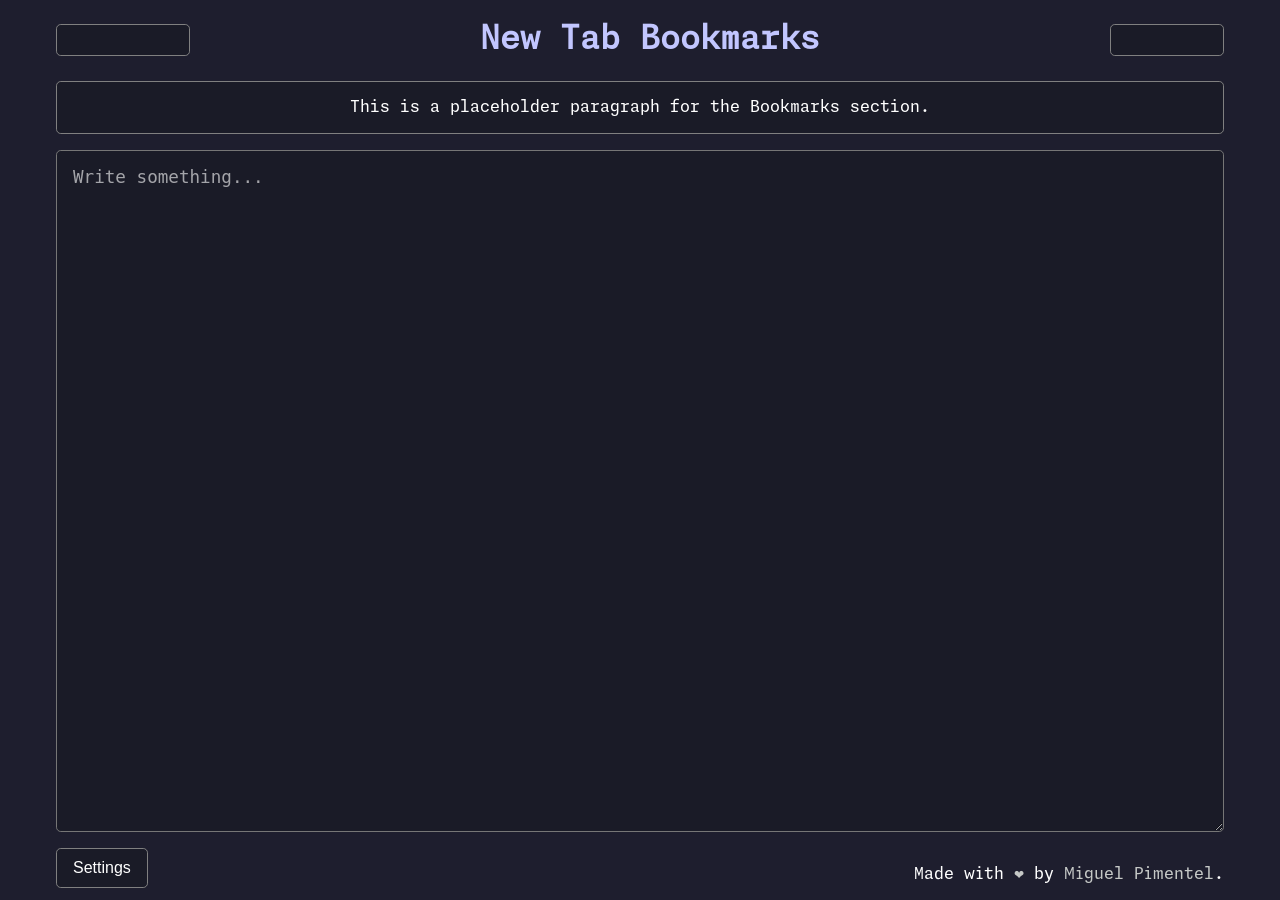
==== src/index.html @ 56133c96 "consolidation" ====
<!DOCTYPE html>
<html lang="en">
  <head>
    <meta charset="utf-8" />
    <meta name="viewport" content="width=device-width, initial-scale=1" />

    <title>New Tab Bookmarks</title>
    <link rel="icon" type="image/svg" href="./icon.svg" />
    <link rel="stylesheet" href="./styles.css" />

    <script type="text/javascript" src="./scripts/render.js"></script>
    <script type="text/javascript" src="./scripts/new-script.js" defer></script>
    <script type="text/javascript" src="./scripts/tabnotes.js" defer></script>
  </head>

  <body>
    <header>
      <div id="date"></div>
      <h1 id="welcome">New Tab Bookmarks</h1>
      <div id="clock"></div>
    </header>

    <main>
      <section id="bookmarks">
        <p>This is a placeholder paragraph for the Bookmarks section.</p>
      </section>
      <section id="note">
        <textarea
          class="textarea"
          id="notes"
          placeholder="Write something..."
        ></textarea>
      </section>
      <section id="settings">
        <h2>Settings</h2>
        <p>This is a placeholder paragraph for the Settings section.</p>
        <br />
        <div class="settings-section">
          <label class="settings-label" for="color-picker">Title Color:</label>
          <input
            class="settings-input"
            type="color"
            id="color-picker"
            value="#c2c6ff"
          />
          <button class="settings-button" id="reset-color">Reset</button>
          <button class="settings-button" id="apply-color">Apply Color</button>
        </div>
        <div class="settings-section" style="display: none">
          <label class="settings-label" for="color-picker-ph"
            >Duplicate Setting:</label
          >
          <input
            class="settings-input"
            type="color"
            id="color-picker-ph"
            value="#c2c6ff"
          />
          <button class="settings-button" id="apply-color-ph">
            Apply Color
          </button>
        </div>
      </section>
    </main>

    <footer>
      <button id="settings-button">Settings</button>
      <p>
        Made with
        <a
          class="heart"
          href="https://github.com/semanticdata/firefox-new-tab-notes"
          >❤</a
        >
        by <a href="https://github.com/semanticdata">Miguel Pimentel</a>.
      </p>
    </footer>
  </body>
</html>
---- src/styles.css ----
@font-face {
  font-family: "Monaspace-Argon";
  src: url("fonts/MonaspaceArgon-Regular.woff2") format("woff2");
  font-weight: normal;
  font-style: normal;
}

@font-face {
  font-family: "Monaspace-Krypton";
  src: url("fonts/MonaspaceKrypton-Regular.woff2") format("woff2");
  font-weight: normal;
  font-style: normal;
}

@font-face {
  font-family: "Monaspace-Neon";
  src: url("fonts/MonaspaceNeon-Regular.woff2") format("woff2");
  font-weight: normal;
  font-style: normal;
}

@font-face {
  font-family: "Monaspace-Radon";
  src: url("fonts/MonaspaceRadon-Regular.woff2") format("woff2");
  font-weight: normal;
  font-style: normal;
}

@font-face {
  font-family: "Monaspace-Xenon";
  src: url("fonts/MonaspaceXenon-Regular.woff2") format("woff2");
  font-weight: normal;
  font-style: normal;
}

:root {
  --body-background: #1e1e2e;
  --note-background: #1a1b27;

  --title-color: #c2c6ff;
  --text-color: #fff;
  --link-color: #c5c8c6;

  --custom-color-1: #ea51b2;
  --custom-color-2: #00f769;
  --custom-color-3: #ebff87;
  --custom-color-4: #62d6e8;
  --custom-color-5: #b45bcf;
  --custom-color-6: #a1efe4;

  --container-width: 120ch;
  --font-family: "Monaspace-Neon", monospace, sans-serif;
}

* {
  box-sizing: border-box;
}

html {
  height: 100%;
}

body {
  background: var(--body-background);
  color: var(--text-color);
  font-family: var(--font-family);
  display: flex;
  flex-direction: column;
  margin: 0 auto;
  max-width: var(--container-width);
  height: 100%;
  padding-inline: 1rem;
}

main {
  display: flex;
  flex-direction: column;
  flex: 1;
}

#bookmarks {
  display: flex;
  border: 1px solid gray;
  border-radius: 0.3rem;
  justify-content: center;
  grid-gap: 2rem;
  background: var(--note-background);
  padding-inline: 1rem;
}

#bookmarks.is-collapsed {
  overflow-y: auto;
  height: 5rem;
}

#note {
  display: flex;
  flex: 1;
}

textarea {
  border-width: 1px;
  border-radius: 0.3rem;
  padding: 1rem;
  width: 100%;
  margin-block-start: 1rem;
  font-size: 1.1rem;
  background: var(--note-background);
  color: var(--text-color);
}

textarea::placeholder {
  filter: opacity(0.6);
  color: var(--text-color);
}

/* textarea:not([rows]) {
  height: 8rem;
} */

header {
  display: flex;
  align-items: center;
  justify-content: space-between;
}

#date,
#clock {
  background: var(--note-background);
  color: var(--text-color);
  border: 1px solid gray;
  border-radius: 0.3rem;
  padding: 0.5rem 1rem;
}

#date {
  min-width: calc(11ch + 1.5rem);
  min-height: 2rem;
}

#clock {
  min-width: calc(9ch + 1.5rem);
  min-height: 2rem;
}

footer {
  text-align: right;
  margin-block-start: 1rem;
  color: var(--text-color);
  transition: all 0.3s ease;
  display: flex;
  justify-content: space-between;
}

footer .heart:hover {
  color: red;
  text-decoration: none;
}

a {
  text-decoration: none;
  color: var(--link-color);
}

a:hover {
  color: var(--text-color);
  text-decoration: underline;
}

ul {
  list-style: none;
  padding: 0;
}

.column:nth-of-type(1) .folder-name {
  color: var(--custom-color-1);
}

.column:nth-of-type(2) .folder-name {
  color: var(--custom-color-2);
}

.column:nth-of-type(3) .folder-name {
  color: var(--custom-color-3);
}

.column:nth-of-type(4) .folder-name {
  color: var(--custom-color-4);
}

.column:nth-of-type(5) .folder-name {
  color: var(--custom-color-5);
}

.column:nth-of-type(6) .folder-name {
  color: var(--custom-color-6);
}

#settings {
  border-radius: 0.3rem;
  max-height: 0;
  overflow: hidden;
  transition: max-height 0.3s ease-in-out;
  border: none;
}

#settings.is-visible {
  background: var(--note-background);
  max-height: 30rem;
  border: 1px solid gray;
  margin-block-start: 1rem;
  padding: 0 1rem 1rem 1rem;
}

#settings-button {
  background: var(--note-background);
  color: var(--text-color);
  border: 1px solid gray;
  border-radius: 0.3rem;
  padding-inline: 1rem;
  font-size: 16px;
  height: 2.5rem;
}

#settings-button:hover {
  cursor: pointer;
  outline: 2px solid gray;
}

.settings-label {
  display: block;
  margin-bottom: 1rem;
}

#color-picker,
.settings-input {
  background: var(--note-background);
  color: var(--text-color);
  border: 1px solid gray;
  border-radius: 0.3rem;
}

#color-picker:hover,
.settings-input:hover {
  cursor: pointer;
  outline: 2px solid gray;
}

#apply-color,
button.settings-button {
  background: var(--note-background);
  color: var(--text-color);
  border: 1px solid gray;
  border-radius: 0.3rem;
  padding-inline: 1rem;
  margin-block-start: 1rem;
  font-size: 14px;
  height: 2rem;
  /* display: flex; */
  /* align-items: center; */
}

#apply-color:hover,
button.settings-button:hover {
  cursor: pointer;
  outline: 2px solid gray;
}

.settings-section {
  background: var(--body-background);
  color: var(--text-color);
  border: 1px solid gray;
  border-radius: 0.3rem;
  padding: 1rem;
  display: inline-block;
  display: inline-flex;
  flex-direction: column;
}
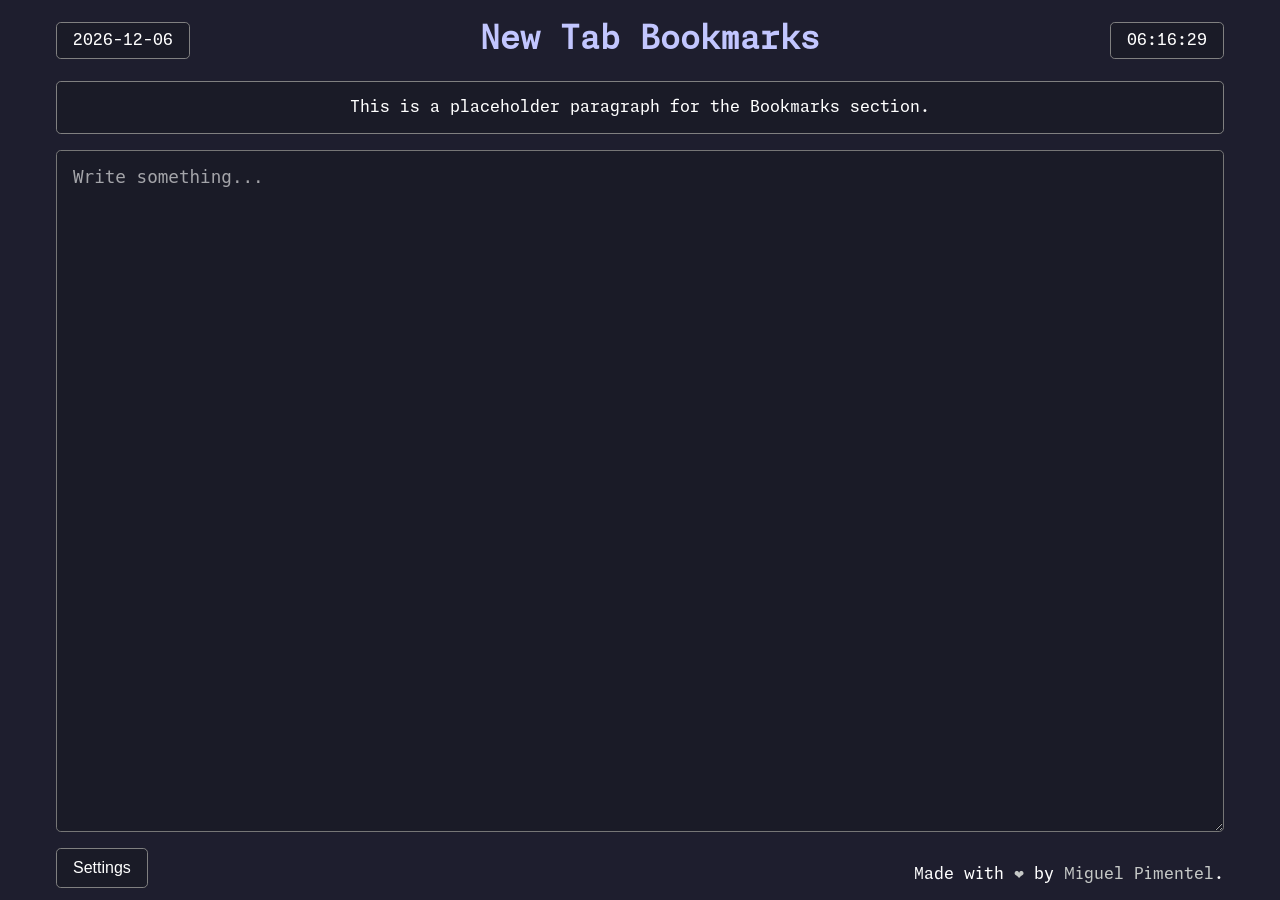
==== commit a44fa2f2: "reform utils and settings.js" ====
--- a/src/index.html
+++ b/src/index.html
@@ -8,8 +8,10 @@
     <link rel="icon" type="image/svg" href="./icon.svg" />
     <link rel="stylesheet" href="./styles.css" />
 
-    <script type="text/javascript" src="./scripts/render.js"></script>
-    <script type="text/javascript" src="./scripts/new-script.js" defer></script>
+    <script type="text/javascript" src="./scripts/render.js" defer></script>
+    <script type="text/javascript" src="./scripts/settings.js" defer></script>
+    <script type="text/javascript" src="./scripts/script.js" defer></script>
+    <script type="text/javascript" src="./scripts/utils.js" defer></script>
     <script type="text/javascript" src="./scripts/tabnotes.js" defer></script>
   </head>
 
@@ -46,7 +48,7 @@
           <button class="settings-button" id="reset-color">Reset</button>
           <button class="settings-button" id="apply-color">Apply Color</button>
         </div>
-        <div class="settings-section" style="display: none">
+        <div class="settings-section hidden">
           <label class="settings-label" for="color-picker-ph"
             >Duplicate Setting:</label
           >
--- a/src/styles.css
+++ b/src/styles.css
@@ -276,3 +276,7 @@
   display: inline-flex;
   flex-direction: column;
 }
+
+.hidden {
+  display: none;
+}
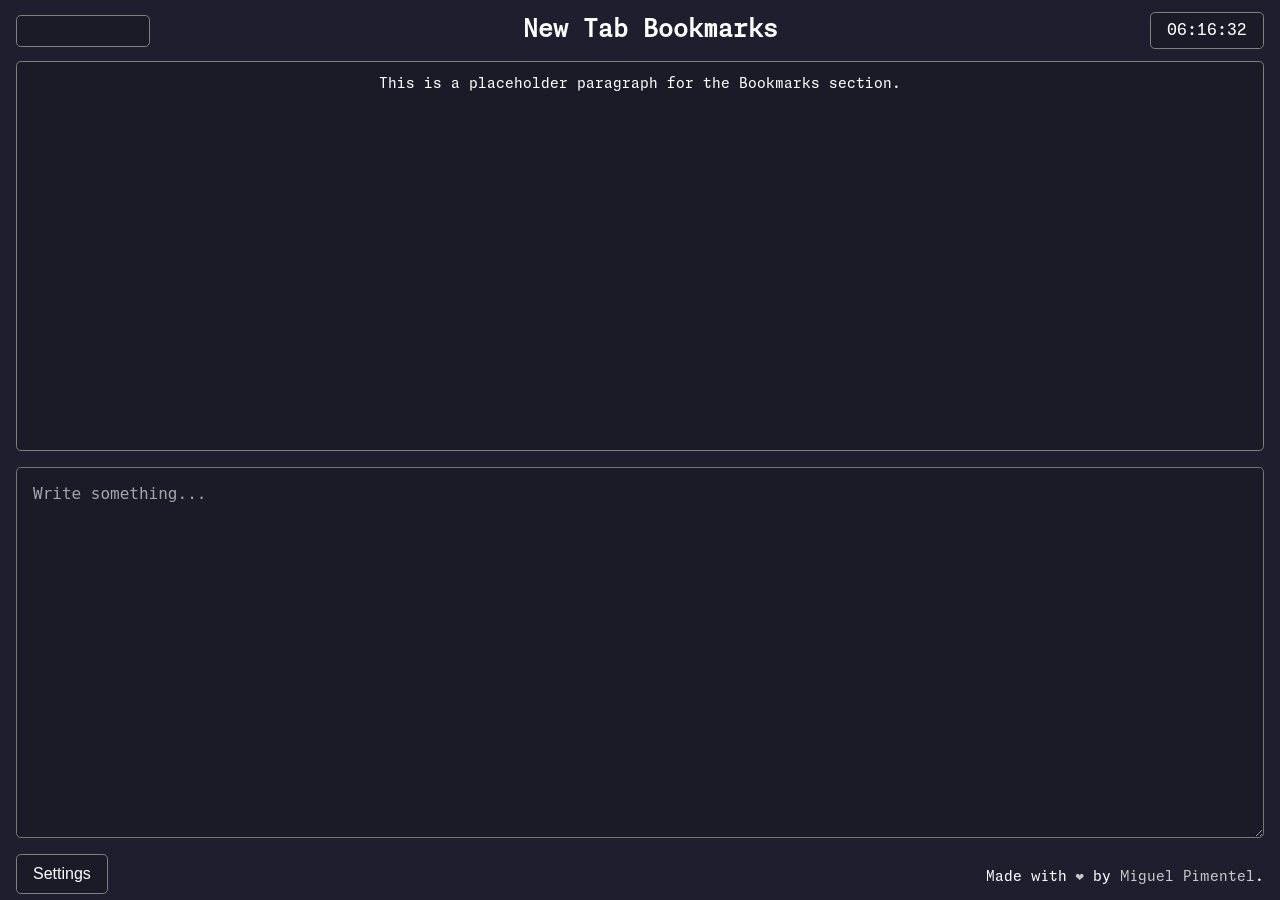
==== commit d6e3357a: "refresh style" ====
--- a/src/index.html
+++ b/src/index.html
@@ -1,81 +1,60 @@
-<!DOCTYPE html>
+<!doctype html>
 <html lang="en">
-  <head>
-    <meta charset="utf-8" />
-    <meta name="viewport" content="width=device-width, initial-scale=1" />
 
-    <title>New Tab Bookmarks</title>
-    <link rel="icon" type="image/svg" href="./icon.svg" />
-    <link rel="stylesheet" href="./styles.css" />
+<head>
+  <meta charset="utf-8" />
+  <meta name="viewport" content="width=device-width, initial-scale=1" />
 
-    <script type="text/javascript" src="./scripts/render.js" defer></script>
-    <script type="text/javascript" src="./scripts/settings.js" defer></script>
-    <script type="text/javascript" src="./scripts/script.js" defer></script>
-    <script type="text/javascript" src="./scripts/utils.js" defer></script>
-    <script type="text/javascript" src="./scripts/tabnotes.js" defer></script>
-  </head>
+  <title>New Tab Bookmarks</title>
+  <link rel="icon" type="image/svg" href="./icon.svg" />
+  <link rel="stylesheet" href="./styles.css" />
 
-  <body>
-    <header>
-      <div id="date"></div>
-      <h1 id="welcome">New Tab Bookmarks</h1>
-      <div id="clock"></div>
-    </header>
+  <script type="text/javascript" src="./scripts/render.js"></script>
+  <script type="text/javascript" src="./scripts/script.js"></script>
+  <script type="text/javascript" src="./scripts/tabnotes.js"></script>
+  <script type="text/javascript" src="./scripts/options.js"></script>
+  <script type="text/javascript" src="./scripts/utils.js"></script>
+</head>
 
-    <main>
-      <section id="bookmarks">
-        <p>This is a placeholder paragraph for the Bookmarks section.</p>
-      </section>
-      <section id="note">
-        <textarea
-          class="textarea"
-          id="notes"
-          placeholder="Write something..."
-        ></textarea>
-      </section>
-      <section id="settings">
-        <h2>Settings</h2>
-        <p>This is a placeholder paragraph for the Settings section.</p>
-        <br />
-        <div class="settings-section">
-          <label class="settings-label" for="color-picker">Title Color:</label>
-          <input
-            class="settings-input"
-            type="color"
-            id="color-picker"
-            value="#c2c6ff"
-          />
-          <button class="settings-button" id="reset-color">Reset</button>
-          <button class="settings-button" id="apply-color">Apply Color</button>
-        </div>
-        <div class="settings-section hidden">
-          <label class="settings-label" for="color-picker-ph"
-            >Duplicate Setting:</label
-          >
-          <input
-            class="settings-input"
-            type="color"
-            id="color-picker-ph"
-            value="#c2c6ff"
-          />
-          <button class="settings-button" id="apply-color-ph">
-            Apply Color
-          </button>
-        </div>
-      </section>
-    </main>
+<body>
+  <header>
+    <div id="date"></div>
+    <h1 id="welcome">New Tab Bookmarks</h1>
+    <div id="clock"></div>
+  </header>
 
-    <footer>
-      <button id="settings-button">Settings</button>
-      <p>
-        Made with
-        <a
-          class="heart"
-          href="https://github.com/semanticdata/firefox-new-tab-notes"
-          >❤</a
-        >
-        by <a href="https://github.com/semanticdata">Miguel Pimentel</a>.
-      </p>
-    </footer>
-  </body>
-</html>
+  <main>
+    <section id="bookmarks">
+      <p>This is a placeholder paragraph for the Bookmarks section.</p>
+    </section>
+    <section id="note">
+      <textarea class="textarea" id="notes" placeholder="Write something..."></textarea>
+    </section>
+    <section id="settings" aria-label="Settings Panel">
+      <h2>Settings</h2>
+      <div class="settings-section">
+        <label class="settings-label" for="color-picker">Title Color</label>
+        <input class="settings-input" type="color" id="color-picker" value="#c2c6ff">
+        <button class="settings-button" id="reset-color" aria-label="Reset color to default">Reset</button>
+        <button class="settings-button" id="apply-color" aria-label="Apply selected color">Apply Color</button>
+      </div>
+      <div class="settings-section" style="display:none;">
+        <label class="settings-label" for="color-picker-ph">Duplicate Setting:</label>
+        <input class="settings-input" type="color" id="color-picker-ph" value="#c2c6ff"
+          aria-labelledby="color-picker-label">
+        <button class="settings-button" id="apply-color-ph" aria-label="Apply selected color">Apply Color</button>
+      </div>
+    </section>
+  </main>
+
+  <footer>
+    <button id="settings-button">Settings</button>
+    <p>
+      Made with
+      <a class="heart" href="https://github.com/semanticdata/firefox-new-tab-notes">❤</a>
+      by <a href="https://github.com/semanticdata">Miguel Pimentel</a>.
+    </p>
+  </footer>
+</body>
+
+</html>
--- a/src/styles.css
+++ b/src/styles.css
@@ -48,7 +48,7 @@
   --custom-color-5: #b45bcf;
   --custom-color-6: #a1efe4;
 
-  --container-width: 120ch;
+  --container-width: 140ch;
   --font-family: "Monaspace-Neon", monospace, sans-serif;
 }
 
@@ -67,15 +67,23 @@
   display: flex;
   flex-direction: column;
   margin: 0 auto;
-  max-width: var(--container-width);
+  /* max-width: var(--container-width); */
   height: 100%;
   padding-inline: 1rem;
+  overflow: hidden;
 }
 
 main {
   display: flex;
   flex-direction: column;
   flex: 1;
+  min-height: 0;
+  /* This is important for nested flex scrolling */
+}
+
+#welcome {
+  font-size: 1.5rem;
+  font-weight: 600;
 }
 
 #bookmarks {
@@ -83,13 +91,17 @@
   border: 1px solid gray;
   border-radius: 0.3rem;
   justify-content: center;
-  grid-gap: 2rem;
-  background: var(--note-background);
-  padding-inline: 1rem;
+  grid-gap: 1rem;
+  background: var(--note-background);
+  padding-inline: 1rem;
+  font-size: 0.875rem;
+  overflow-y: auto;
+  flex: 1;
+  min-height: 0;
+  /* This is important for nested flex scrolling */
 }
 
 #bookmarks.is-collapsed {
-  overflow-y: auto;
   height: 5rem;
 }
 
@@ -104,7 +116,7 @@
   padding: 1rem;
   width: 100%;
   margin-block-start: 1rem;
-  font-size: 1.1rem;
+  font-size: 1rem;
   background: var(--note-background);
   color: var(--text-color);
 }
@@ -113,10 +125,6 @@
   filter: opacity(0.6);
   color: var(--text-color);
 }
-
-/* textarea:not([rows]) {
-  height: 8rem;
-} */
 
 header {
   display: flex;
@@ -150,6 +158,7 @@
   transition: all 0.3s ease;
   display: flex;
   justify-content: space-between;
+  font-size: 0.875rem;
 }
 
 footer .heart:hover {
@@ -218,7 +227,7 @@
   border: 1px solid gray;
   border-radius: 0.3rem;
   padding-inline: 1rem;
-  font-size: 16px;
+  font-size: 1rem;
   height: 2.5rem;
 }
 
@@ -256,8 +265,6 @@
   margin-block-start: 1rem;
   font-size: 14px;
   height: 2rem;
-  /* display: flex; */
-  /* align-items: center; */
 }
 
 #apply-color:hover,
@@ -275,8 +282,4 @@
   display: inline-block;
   display: inline-flex;
   flex-direction: column;
-}
-
-.hidden {
-  display: none;
-}
+}
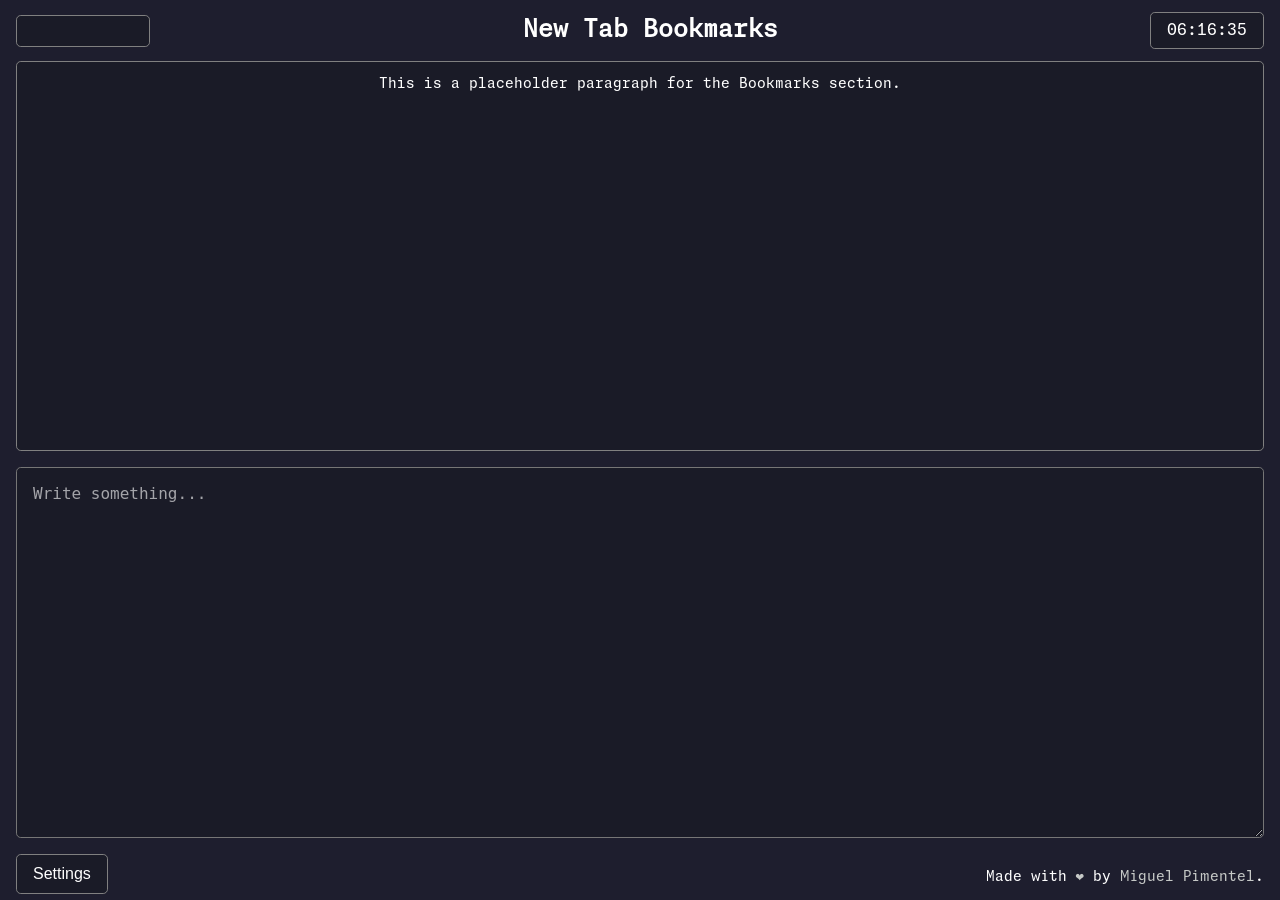
==== commit 44172254: "new icons" ====
--- a/src/index.html
+++ b/src/index.html
@@ -6,7 +6,7 @@
   <meta name="viewport" content="width=device-width, initial-scale=1" />
 
   <title>New Tab Bookmarks</title>
-  <link rel="icon" type="image/svg" href="./icon.svg" />
+  <link rel="icon" type="image/png" href="./icons/icon48.png" />
   <link rel="stylesheet" href="./styles.css" />
 
   <script type="text/javascript" src="./scripts/render.js"></script>
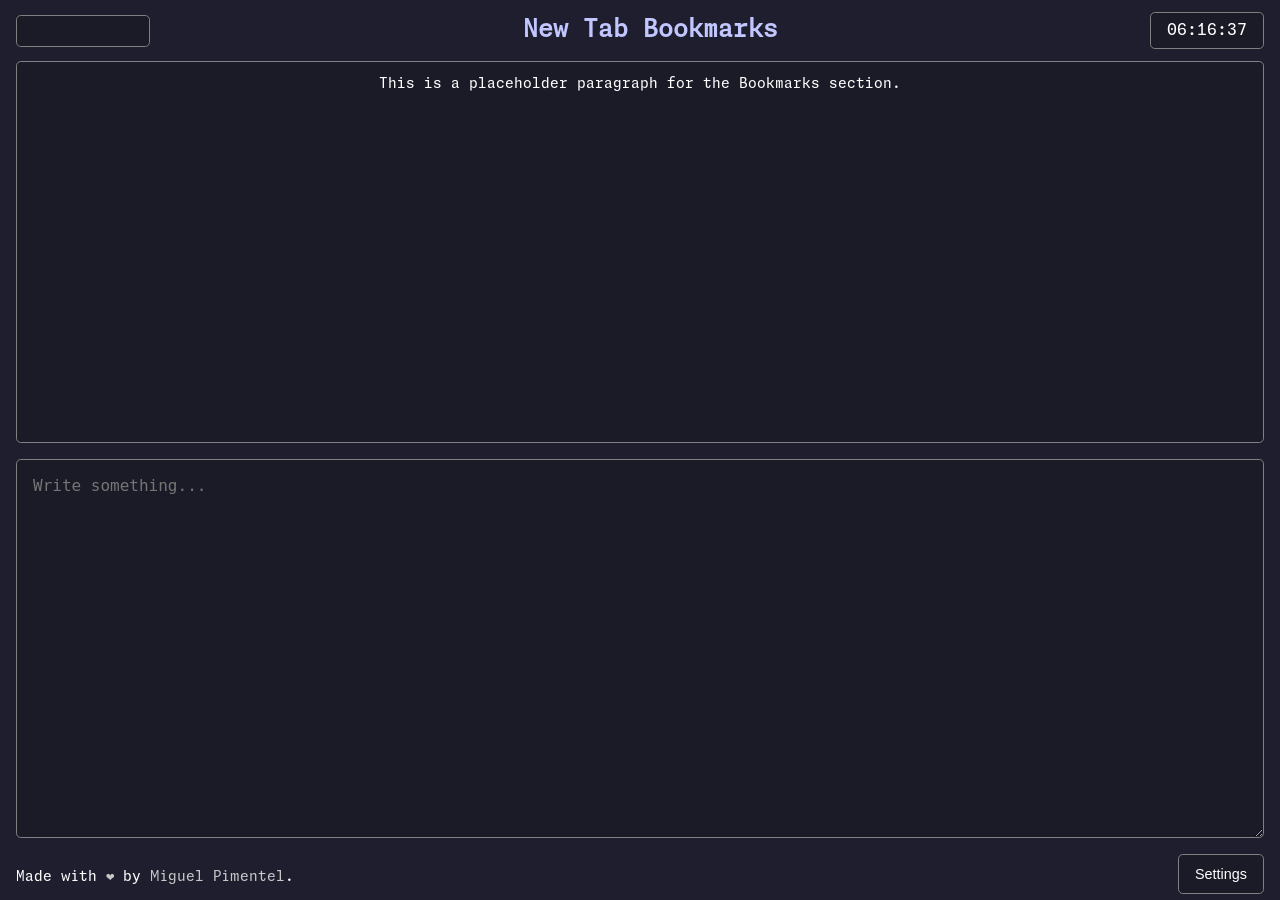
==== commit 563354ca: "new settings sidebar design" ====
--- a/src/index.html
+++ b/src/index.html
@@ -24,36 +24,40 @@
   </header>
 
   <main>
-    <section id="bookmarks">
-      <p>This is a placeholder paragraph for the Bookmarks section.</p>
-    </section>
-    <section id="note">
-      <textarea class="textarea" id="notes" placeholder="Write something..."></textarea>
-    </section>
+    <div id="bookmarks-notes-container">
+      <section id="bookmarks">
+        <p>This is a placeholder paragraph for the Bookmarks section.</p>
+      </section>
+      <section id="note">
+        <textarea class="textarea" id="notes" placeholder="Write something..."></textarea>
+      </section>
+    </div>
     <section id="settings" aria-label="Settings Panel">
       <h2>Settings</h2>
       <div class="settings-section">
         <label class="settings-label" for="color-picker">Title Color</label>
         <input class="settings-input" type="color" id="color-picker" value="#c2c6ff">
-        <button class="settings-button" id="reset-color" aria-label="Reset color to default">Reset</button>
-        <button class="settings-button" id="apply-color" aria-label="Apply selected color">Apply Color</button>
+        <div class="settings-buttons">
+          <button class="settings-button" id="reset-color" aria-label="Reset color to default">Reset</button>
+          <button class="settings-button" id="apply-color" aria-label="Apply selected color">Apply</button>
+        </div>
       </div>
-      <div class="settings-section" style="display:none;">
-        <label class="settings-label" for="color-picker-ph">Duplicate Setting:</label>
-        <input class="settings-input" type="color" id="color-picker-ph" value="#c2c6ff"
-          aria-labelledby="color-picker-label">
-        <button class="settings-button" id="apply-color-ph" aria-label="Apply selected color">Apply Color</button>
-      </div>
+      <!-- <div class="settings-section">
+        <label class="settings-label" for="font-size">Font Size</label>
+        <input class="settings-input" type="number" id="font-size" min="10" max="40" value="16">
+        <div class="settings-buttons">
+        </div>
+      </div> -->
     </section>
   </main>
 
   <footer>
-    <button id="settings-button">Settings</button>
     <p>
       Made with
       <a class="heart" href="https://github.com/semanticdata/firefox-new-tab-notes">❤</a>
       by <a href="https://github.com/semanticdata">Miguel Pimentel</a>.
     </p>
+    <button id="settings-button">Settings</button>
   </footer>
 </body>
 
--- a/src/styles.css
+++ b/src/styles.css
@@ -67,7 +67,6 @@
   display: flex;
   flex-direction: column;
   margin: 0 auto;
-  /* max-width: var(--container-width); */
   height: 100%;
   padding-inline: 1rem;
   overflow: hidden;
@@ -75,10 +74,17 @@
 
 main {
   display: flex;
-  flex-direction: column;
+  flex-direction: row;
   flex: 1;
   min-height: 0;
-  /* This is important for nested flex scrolling */
+  position: relative;
+  overflow: hidden;
+}
+
+header {
+  display: flex;
+  align-items: center;
+  justify-content: space-between;
 }
 
 #welcome {
@@ -86,6 +92,34 @@
   font-weight: 600;
 }
 
+#date,
+#clock {
+  background: var(--note-background);
+  color: var(--text-color);
+  border: 1px solid gray;
+  border-radius: 0.3rem;
+  padding: 0.5rem 1rem;
+}
+
+#date {
+  min-width: calc(11ch + 1.5rem);
+  min-height: 2rem;
+}
+
+#clock {
+  min-width: calc(9ch + 1.5rem);
+  min-height: 2rem;
+}
+
+#bookmarks-notes-container {
+  display: flex;
+  flex-direction: column;
+  flex: 1;
+  min-height: 0;
+  transition: all 0.4s ease-in-out;
+  width: 100%;
+}
+
 #bookmarks {
   display: flex;
   border: 1px solid gray;
@@ -98,16 +132,12 @@
   overflow-y: auto;
   flex: 1;
   min-height: 0;
-  /* This is important for nested flex scrolling */
-}
-
-#bookmarks.is-collapsed {
-  height: 5rem;
 }
 
 #note {
   display: flex;
   flex: 1;
+  margin-top: 1rem;
 }
 
 textarea {
@@ -115,40 +145,10 @@
   border-radius: 0.3rem;
   padding: 1rem;
   width: 100%;
-  margin-block-start: 1rem;
   font-size: 1rem;
   background: var(--note-background);
   color: var(--text-color);
-}
-
-textarea::placeholder {
-  filter: opacity(0.6);
-  color: var(--text-color);
-}
-
-header {
-  display: flex;
-  align-items: center;
-  justify-content: space-between;
-}
-
-#date,
-#clock {
-  background: var(--note-background);
-  color: var(--text-color);
-  border: 1px solid gray;
-  border-radius: 0.3rem;
-  padding: 0.5rem 1rem;
-}
-
-#date {
-  min-width: calc(11ch + 1.5rem);
-  min-height: 2rem;
-}
-
-#clock {
-  min-width: calc(9ch + 1.5rem);
-  min-height: 2rem;
+  border: 1px solid gray;
 }
 
 footer {
@@ -205,81 +205,103 @@
   color: var(--custom-color-6);
 }
 
+/* Settings panel styling */
 #settings {
-  border-radius: 0.3rem;
-  max-height: 0;
-  overflow: hidden;
-  transition: max-height 0.3s ease-in-out;
-  border: none;
+  position: absolute;
+  right: -320px;
+  top: 0;
+  width: 300px;
+  border-radius: 0.5rem;
+  transition: all 0.4s ease-in-out;
+  background: var(--note-background);
+  border: 1px solid gray;
+  padding: 1.5rem;
+  height: 100%;
+  overflow-y: auto;
+  z-index: 10;
 }
 
 #settings.is-visible {
-  background: var(--note-background);
-  max-height: 30rem;
-  border: 1px solid gray;
-  margin-block-start: 1rem;
-  padding: 0 1rem 1rem 1rem;
-}
-
-#settings-button {
-  background: var(--note-background);
-  color: var(--text-color);
-  border: 1px solid gray;
-  border-radius: 0.3rem;
-  padding-inline: 1rem;
-  font-size: 1rem;
-  height: 2.5rem;
-}
-
-#settings-button:hover {
-  cursor: pointer;
-  outline: 2px solid gray;
+  right: 0;
+  box-shadow: -4px 0 8px rgba(0, 0, 0, 0.2);
+}
+
+#settings h2 {
+  margin-top: 0;
+  color: var(--title-color);
+  border-bottom: 1px solid gray;
+  padding-bottom: 0.5rem;
+  margin-bottom: 1.5rem;
+}
+
+.settings-section {
+  background: var(--body-background);
+  color: var(--text-color);
+  border: 1px solid gray;
+  border-radius: 0.5rem;
+  padding: 1.25rem;
+  margin-bottom: 1rem;
+  display: flex;
+  flex-direction: column;
+  gap: 1rem;
 }
 
 .settings-label {
   display: block;
-  margin-bottom: 1rem;
+  margin-bottom: 0.5rem;
 }
 
 #color-picker,
 .settings-input {
-  background: var(--note-background);
-  color: var(--text-color);
-  border: 1px solid gray;
-  border-radius: 0.3rem;
-}
-
-#color-picker:hover,
-.settings-input:hover {
-  cursor: pointer;
-  outline: 2px solid gray;
+  width: 100%;
+  margin-bottom: 0.5rem;
+  background: var(--note-background);
+  color: var(--text-color);
+  border: 1px solid gray;
+  border-radius: 0.3rem;
+  padding: 0.25rem;
+  transition: all 0.2s ease;
+}
+
+.settings-buttons {
+  display: flex;
+  gap: 0.5rem;
 }
 
 #apply-color,
 button.settings-button {
-  background: var(--note-background);
-  color: var(--text-color);
-  border: 1px solid gray;
-  border-radius: 0.3rem;
-  padding-inline: 1rem;
-  margin-block-start: 1rem;
+  flex: 1;
+  margin: 0;
+  background: var(--note-background);
+  color: var(--text-color);
+  border: 1px solid gray;
+  border-radius: 0.3rem;
+  padding: 0.5rem 1rem;
   font-size: 14px;
-  height: 2rem;
+  height: 2.25rem;
+  transition: all 0.2s ease;
 }
 
 #apply-color:hover,
 button.settings-button:hover {
   cursor: pointer;
+  background-color: rgba(255, 255, 255, 0.1);
   outline: 2px solid gray;
 }
 
-.settings-section {
-  background: var(--body-background);
-  color: var(--text-color);
-  border: 1px solid gray;
-  border-radius: 0.3rem;
-  padding: 1rem;
-  display: inline-block;
-  display: inline-flex;
-  flex-direction: column;
+#settings-button {
+  background: var(--note-background);
+  color: var(--text-color);
+  border: 1px solid gray;
+  border-radius: 0.3rem;
+  padding: 0.5rem 1rem;
+  font-size: 0.9rem;
+  height: 2.5rem;
+  transition: all 0.2s ease;
+}
+
+#settings-button:hover {
+  cursor: pointer;
+  background-color: rgba(255, 255, 255, 0.1);
+  outline: 2px solid gray;
 }
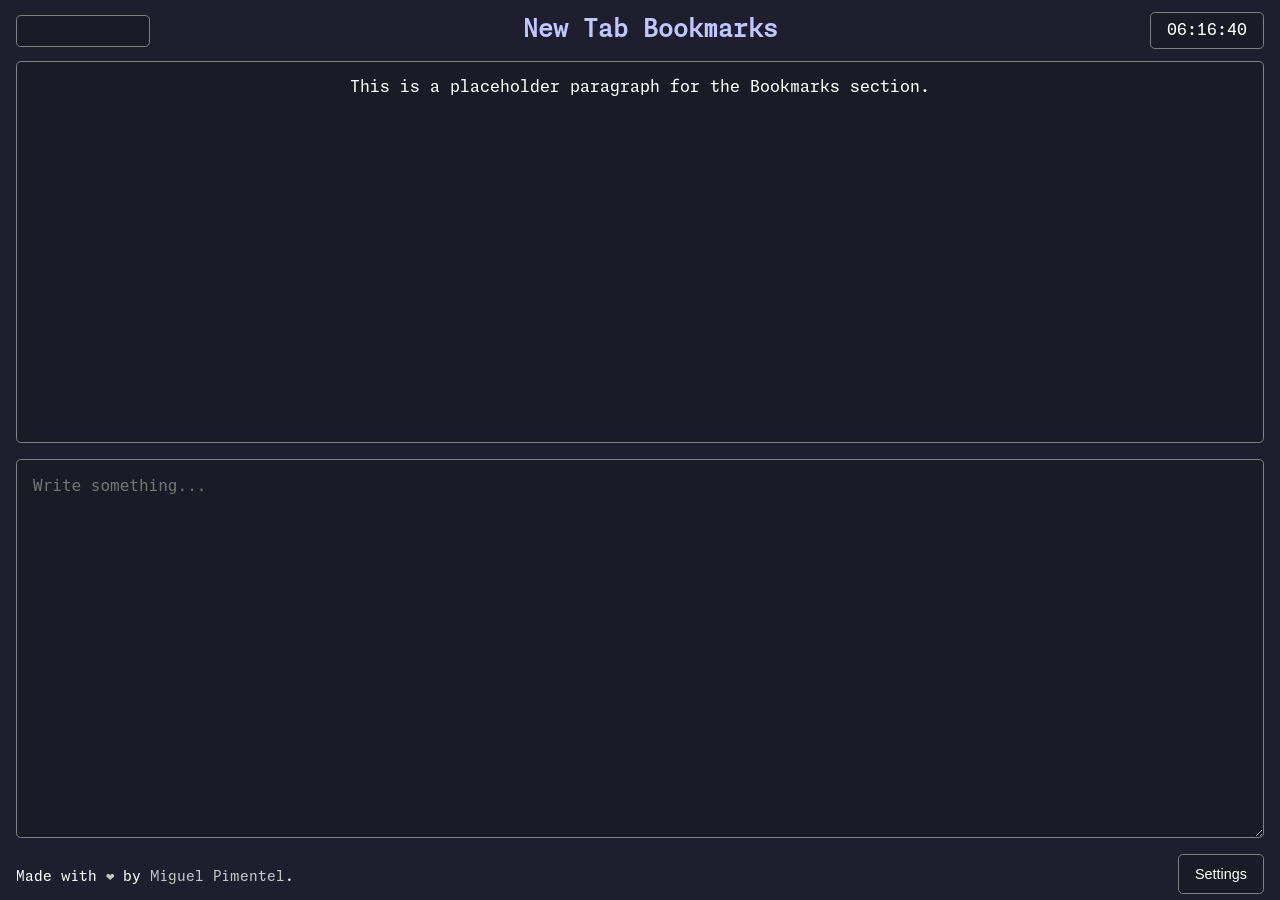
==== commit 75a3f19b: "more settings" ====
--- a/src/index.html
+++ b/src/index.html
@@ -42,12 +42,27 @@
           <button class="settings-button" id="apply-color" aria-label="Apply selected color">Apply</button>
         </div>
       </div>
-      <!-- <div class="settings-section">
-        <label class="settings-label" for="font-size">Font Size</label>
-        <input class="settings-input" type="number" id="font-size" min="10" max="40" value="16">
+      <div class="settings-section">
+        <label class="settings-section-label" for="font-size">Font Size</label>
+        <div class="settings-input-group">
+          <label class="settings-label" for="font-size">Bookmarks</label>
+          <input class="settings-input" type="number" id="font-size" min="10" max="40" value="16">
+        </div>
         <div class="settings-buttons">
+          <button class="settings-button" id="reset-font" aria-label="Reset font size to default">Reset</button>
+          <button class="settings-button" id="apply-font" aria-label="Apply selected font size">Apply</button>
         </div>
-      </div> -->
+        <!-- </div> -->
+        <!-- <div class="settings-section"> -->
+        <label class="settings-label" for="notes-font-size">Notes</label>
+        <input class="settings-input" type="number" id="notes-font-size" min="10" max="40" value="16">
+        <div class="settings-buttons">
+          <button class="settings-button" id="reset-notes-font"
+            aria-label="Reset notes font size to default">Reset</button>
+          <button class="settings-button" id="apply-notes-font"
+            aria-label="Apply selected notes font size">Apply</button>
+        </div>
+      </div>
     </section>
   </main>
 
--- a/src/styles.css
+++ b/src/styles.css
@@ -208,9 +208,9 @@
 /* Settings panel styling */
 #settings {
   position: absolute;
-  right: -320px;
+  right: -370px;
   top: 0;
-  width: 300px;
+  width: 350px;
   border-radius: 0.5rem;
   transition: all 0.4s ease-in-out;
   background: var(--note-background);
@@ -246,14 +246,14 @@
   gap: 1rem;
 }
 
-.settings-label {
+/* .settings-label {
   display: block;
   margin-bottom: 0.5rem;
-}
+} */
 
 #color-picker,
 .settings-input {
-  width: 100%;
+  /* width: 100%; */
   margin-bottom: 0.5rem;
   background: var(--note-background);
   color: var(--text-color);
@@ -304,4 +304,9 @@
   cursor: pointer;
   background-color: rgba(255, 255, 255, 0.1);
   outline: 2px solid gray;
+}
+
+.settings-input-group {
+  display: flex;
+  gap: 0.5rem;
 }
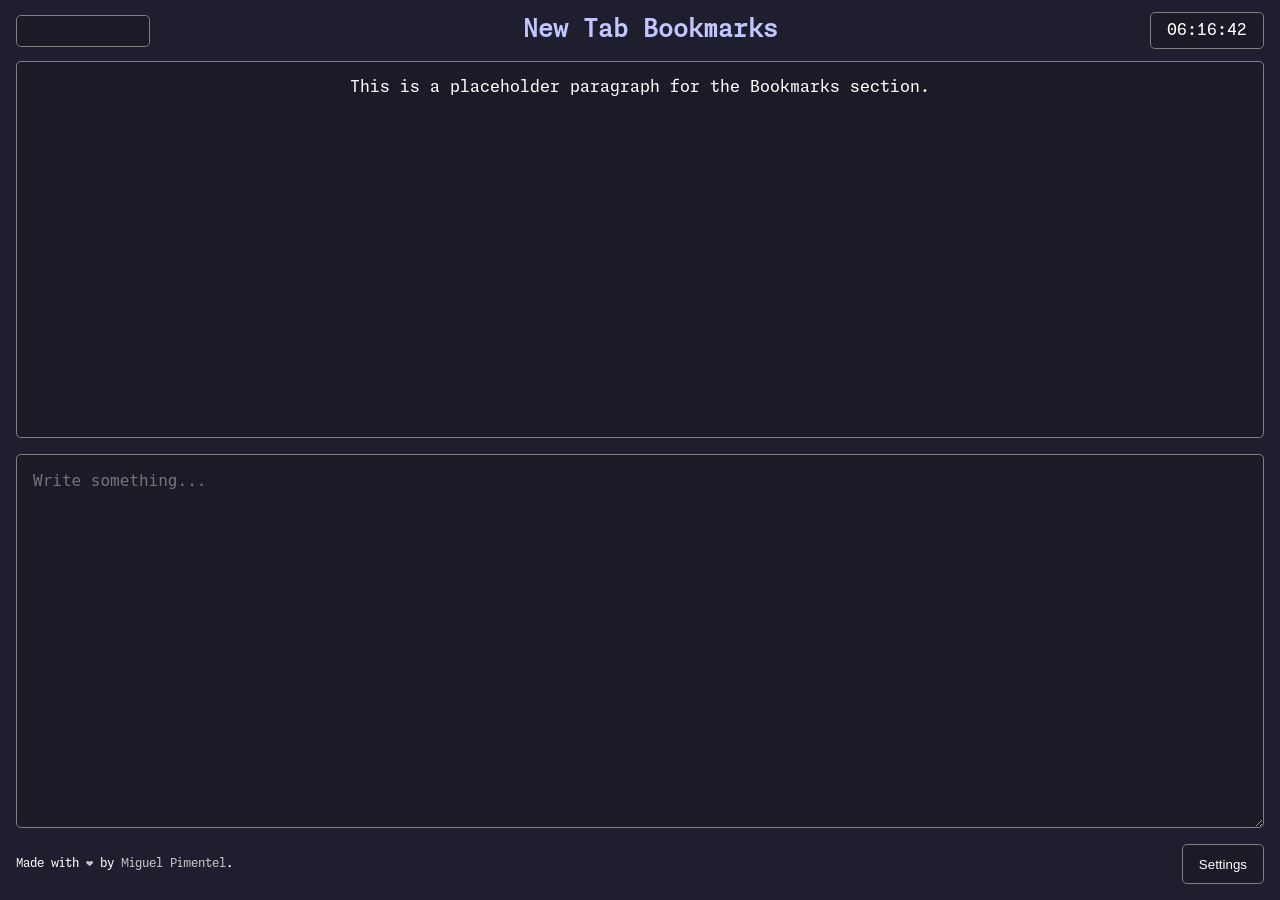
==== commit e0f84bb8: "refine settings styles" ====
--- a/src/index.html
+++ b/src/index.html
@@ -7,6 +7,7 @@
 
   <title>New Tab Bookmarks</title>
   <link rel="icon" type="image/png" href="./icons/icon48.png" />
+  <link rel="stylesheet" href="./fonts.css" />
   <link rel="stylesheet" href="./styles.css" />
 
   <script type="text/javascript" src="./scripts/render.js"></script>
@@ -34,14 +35,19 @@
     </div>
     <section id="settings" aria-label="Settings Panel">
       <h2>Settings</h2>
+
       <div class="settings-section">
-        <label class="settings-label" for="color-picker">Title Color</label>
-        <input class="settings-input" type="color" id="color-picker" value="#c2c6ff">
+        <label class="settings-section-label" for="color-picker">Colors</label>
+        <div class="settings-input-group">
+          <label class="settings-label" for="color-picker">Title Color</label>
+          <input class="" type="color" id="color-picker" value="#c2c6ff">
+        </div>
         <div class="settings-buttons">
           <button class="settings-button" id="reset-color" aria-label="Reset color to default">Reset</button>
           <button class="settings-button" id="apply-color" aria-label="Apply selected color">Apply</button>
         </div>
       </div>
+
       <div class="settings-section">
         <label class="settings-section-label" for="font-size">Font Size</label>
         <div class="settings-input-group">
@@ -52,10 +58,11 @@
           <button class="settings-button" id="reset-font" aria-label="Reset font size to default">Reset</button>
           <button class="settings-button" id="apply-font" aria-label="Apply selected font size">Apply</button>
         </div>
-        <!-- </div> -->
-        <!-- <div class="settings-section"> -->
-        <label class="settings-label" for="notes-font-size">Notes</label>
-        <input class="settings-input" type="number" id="notes-font-size" min="10" max="40" value="16">
+
+        <div class="settings-input-group">
+          <label class="settings-label" for="notes-font-size">Notes</label>
+          <input class="settings-input" type="number" id="notes-font-size" min="10" max="40" value="16">
+        </div>
         <div class="settings-buttons">
           <button class="settings-button" id="reset-notes-font"
             aria-label="Reset notes font size to default">Reset</button>
@@ -63,6 +70,7 @@
             aria-label="Apply selected notes font size">Apply</button>
         </div>
       </div>
+
     </section>
   </main>
 
--- a/src/fonts.css
+++ b/src/fonts.css
@@ -0,0 +1,34 @@
+@font-face {
+    font-family: "Monaspace-Argon";
+    src: url("fonts/MonaspaceArgon-Regular.woff2") format("woff2");
+    font-weight: normal;
+    font-style: normal;
+}
+
+@font-face {
+    font-family: "Monaspace-Krypton";
+    src: url("fonts/MonaspaceKrypton-Regular.woff2") format("woff2");
+    font-weight: normal;
+    font-style: normal;
+}
+
+@font-face {
+    font-family: "Monaspace-Neon";
+    src: url("fonts/MonaspaceNeon-Regular.woff2") format("woff2");
+    font-weight: normal;
+    font-style: normal;
+}
+
+@font-face {
+    font-family: "Monaspace-Radon";
+    src: url("fonts/MonaspaceRadon-Regular.woff2") format("woff2");
+    font-weight: normal;
+    font-style: normal;
+}
+
+@font-face {
+    font-family: "Monaspace-Xenon";
+    src: url("fonts/MonaspaceXenon-Regular.woff2") format("woff2");
+    font-weight: normal;
+    font-style: normal;
+}
--- a/src/styles.css
+++ b/src/styles.css
@@ -1,38 +1,3 @@
-@font-face {
-  font-family: "Monaspace-Argon";
-  src: url("fonts/MonaspaceArgon-Regular.woff2") format("woff2");
-  font-weight: normal;
-  font-style: normal;
-}
-
-@font-face {
-  font-family: "Monaspace-Krypton";
-  src: url("fonts/MonaspaceKrypton-Regular.woff2") format("woff2");
-  font-weight: normal;
-  font-style: normal;
-}
-
-@font-face {
-  font-family: "Monaspace-Neon";
-  src: url("fonts/MonaspaceNeon-Regular.woff2") format("woff2");
-  font-weight: normal;
-  font-style: normal;
-}
-
-@font-face {
-  font-family: "Monaspace-Radon";
-  src: url("fonts/MonaspaceRadon-Regular.woff2") format("woff2");
-  font-weight: normal;
-  font-style: normal;
-}
-
-@font-face {
-  font-family: "Monaspace-Xenon";
-  src: url("fonts/MonaspaceXenon-Regular.woff2") format("woff2");
-  font-weight: normal;
-  font-style: normal;
-}
-
 :root {
   --body-background: #1e1e2e;
   --note-background: #1a1b27;
@@ -48,7 +13,6 @@
   --custom-color-5: #b45bcf;
   --custom-color-6: #a1efe4;
 
-  --container-width: 140ch;
   --font-family: "Monaspace-Neon", monospace, sans-serif;
 }
 
@@ -128,7 +92,6 @@
   grid-gap: 1rem;
   background: var(--note-background);
   padding-inline: 1rem;
-  font-size: 0.875rem;
   overflow-y: auto;
   flex: 1;
   min-height: 0;
@@ -145,7 +108,6 @@
   border-radius: 0.3rem;
   padding: 1rem;
   width: 100%;
-  font-size: 1rem;
   background: var(--note-background);
   color: var(--text-color);
   border: 1px solid gray;
@@ -153,12 +115,12 @@
 
 footer {
   text-align: right;
-  margin-block-start: 1rem;
+  margin-block: 1rem;
   color: var(--text-color);
   transition: all 0.3s ease;
   display: flex;
   justify-content: space-between;
-  font-size: 0.875rem;
+  font-size: 0.75rem;
 }
 
 footer .heart:hover {
@@ -215,7 +177,7 @@
   transition: all 0.4s ease-in-out;
   background: var(--note-background);
   border: 1px solid gray;
-  padding: 1.5rem;
+  padding: 1rem;
   height: 100%;
   overflow-y: auto;
   z-index: 10;
@@ -227,11 +189,9 @@
 }
 
 #settings h2 {
-  margin-top: 0;
+  margin: 0 0 1rem 0;
   color: var(--title-color);
   border-bottom: 1px solid gray;
-  padding-bottom: 0.5rem;
-  margin-bottom: 1.5rem;
 }
 
 .settings-section {
@@ -239,33 +199,51 @@
   color: var(--text-color);
   border: 1px solid gray;
   border-radius: 0.5rem;
-  padding: 1.25rem;
+  padding: 1rem;
   margin-bottom: 1rem;
   display: flex;
   flex-direction: column;
   gap: 1rem;
 }
 
-/* .settings-label {
-  display: block;
-  margin-bottom: 0.5rem;
-} */
-
-#color-picker,
+.settings-section-label {
+  font-weight: 600;
+  color: var(--title-color);
+  border-bottom: 1px solid gray;
+}
+
+.settings-label {
+  display: inline-block;
+  min-width: 5rem;
+  font-size: 14px;
+}
+
 .settings-input {
-  /* width: 100%; */
-  margin-bottom: 0.5rem;
-  background: var(--note-background);
-  color: var(--text-color);
-  border: 1px solid gray;
-  border-radius: 0.3rem;
-  padding: 0.25rem;
-  transition: all 0.2s ease;
+  display: inline-block;
+  background: var(--note-background);
+  color: var(--text-color);
+  border: 1px solid gray;
+  border-radius: 0.3rem;
+  padding: 0.5rem;
+  transition: all 0.2s ease;
+}
+
+.settings-input-group {
+  display: flex;
+  align-items: center;
+  justify-content: space-between;
+}
+
+.settings-input:focus,
+#color-picker:focus {
+  outline: 2px solid var(--custom-color-4);
+  border-color: transparent;
 }
 
 .settings-buttons {
   display: flex;
   gap: 0.5rem;
+  border-bottom: 1px solid rgba(128, 128, 128, 0.3);
 }
 
 #apply-color,
@@ -277,8 +255,6 @@
   border: 1px solid gray;
   border-radius: 0.3rem;
   padding: 0.5rem 1rem;
-  font-size: 14px;
-  height: 2.25rem;
   transition: all 0.2s ease;
 }
 
@@ -295,7 +271,6 @@
   border: 1px solid gray;
   border-radius: 0.3rem;
   padding: 0.5rem 1rem;
-  font-size: 0.9rem;
   height: 2.5rem;
   transition: all 0.2s ease;
 }
@@ -306,7 +281,10 @@
   outline: 2px solid gray;
 }
 
-.settings-input-group {
-  display: flex;
-  gap: 0.5rem;
+#color-picker {
+  background: var(--note-background);
+  color: var(--text-color);
+  border: 1px solid gray;
+  border-radius: 0.3rem;
+  transition: all 0.2s ease;
 }
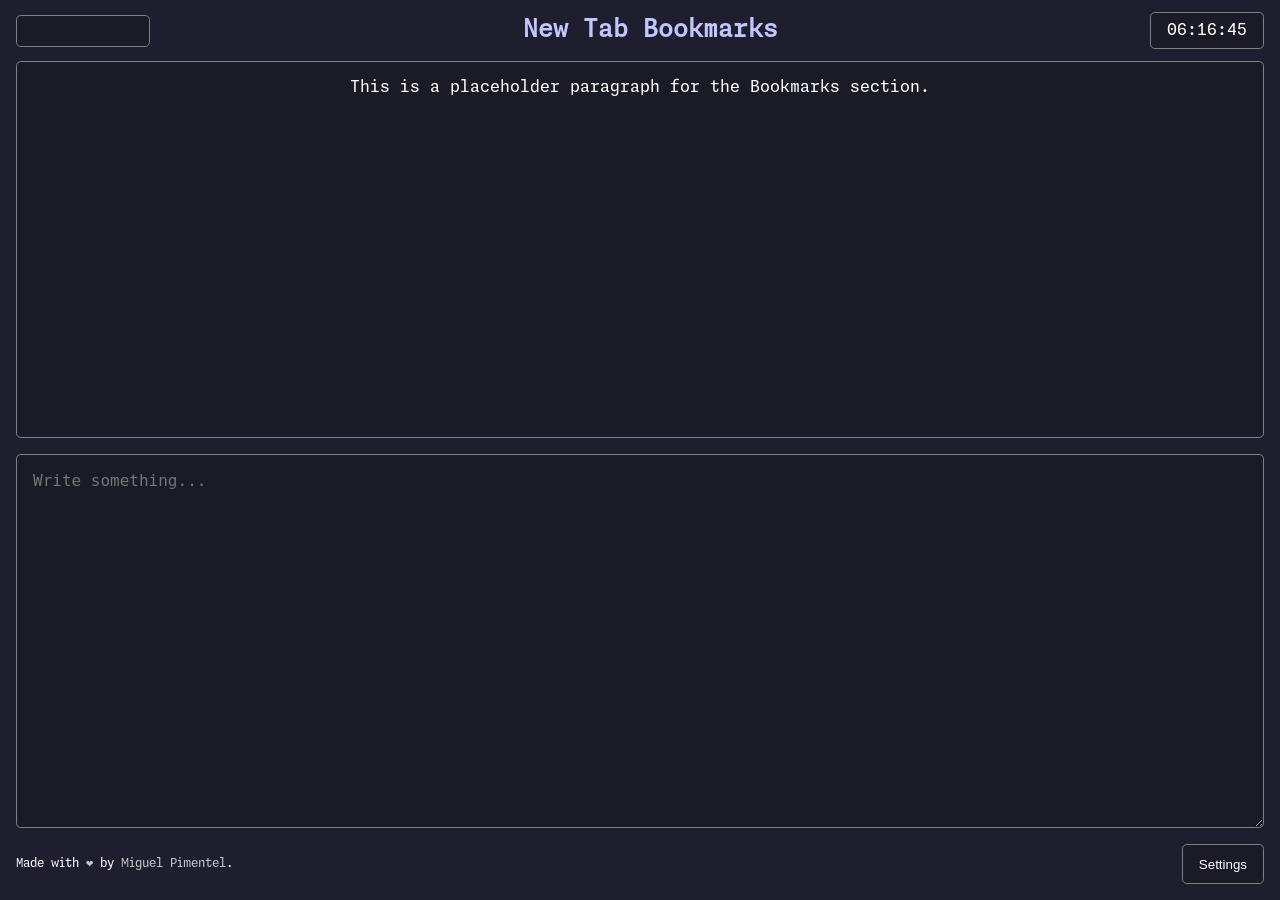
==== commit edae8ce0: "add more settings" ====
--- a/src/index.html
+++ b/src/index.html
@@ -4,12 +4,10 @@
 <head>
   <meta charset="utf-8" />
   <meta name="viewport" content="width=device-width, initial-scale=1" />
-
   <title>New Tab Bookmarks</title>
   <link rel="icon" type="image/png" href="./icons/icon48.png" />
   <link rel="stylesheet" href="./fonts.css" />
   <link rel="stylesheet" href="./styles.css" />
-
   <script type="text/javascript" src="./scripts/render.js"></script>
   <script type="text/javascript" src="./scripts/script.js"></script>
   <script type="text/javascript" src="./scripts/tabnotes.js"></script>
@@ -35,21 +33,37 @@
     </div>
     <section id="settings" aria-label="Settings Panel">
       <h2>Settings</h2>
-
       <div class="settings-section">
         <label class="settings-section-label" for="color-picker">Colors</label>
         <div class="settings-input-group">
-          <label class="settings-label" for="color-picker">Title Color</label>
-          <input class="" type="color" id="color-picker" value="#c2c6ff">
+          <label class="settings-label" for="bg-color-picker">Background</label>
+          <input type="color" id="bg-color-picker" value="#1e1e2e">
         </div>
         <div class="settings-buttons">
-          <button class="settings-button" id="reset-color" aria-label="Reset color to default">Reset</button>
-          <button class="settings-button" id="apply-color" aria-label="Apply selected color">Apply</button>
+          <button class="settings-button" id="reset-bg-color" aria-label="Reset color to default">Reset</button>
+          <button class="settings-button" id="apply-bg-color" aria-label="Apply selected color">Apply</button>
+        </div>
+        <div class="settings-input-group">
+          <label class="settings-label" for="note-bg-color-picker">Note Background</label>
+          <input type="color" id="note-bg-color-picker" value="#1a1b27">
+        </div>
+        <div class="settings-buttons">
+          <button class="settings-button" id="reset-note-bg-color" aria-label="Reset color to default">Reset</button>
+          <button class="settings-button" id="apply-note-bg-color" aria-label="Apply selected color">Apply</button>
+        </div>
+
+        <div class="settings-input-group">
+          <label class="settings-label" for="title-color-picker">Title</label>
+          <input type="color" id="title-color-picker" value="#c2c6ff">
+        </div>
+        <div class="settings-buttons">
+          <button class="settings-button" id="reset-title-color" aria-label="Reset color to default">Reset</button>
+          <button class="settings-button" id="apply-title-color" aria-label="Apply selected color">Apply</button>
         </div>
       </div>
 
       <div class="settings-section">
-        <label class="settings-section-label" for="font-size">Font Size</label>
+        <label class="settings-section-label" for="font-size">Font Sizes</label>
         <div class="settings-input-group">
           <label class="settings-label" for="font-size">Bookmarks</label>
           <input class="settings-input" type="number" id="font-size" min="10" max="40" value="16">
@@ -70,7 +84,6 @@
             aria-label="Apply selected notes font size">Apply</button>
         </div>
       </div>
-
     </section>
   </main>
 
--- a/src/styles.css
+++ b/src/styles.css
@@ -287,4 +287,21 @@
   border: 1px solid gray;
   border-radius: 0.3rem;
   transition: all 0.2s ease;
+}
+/* Color picker styling */
+#bg-color-picker,
+#note-bg-color-picker,
+#title-color-picker {
+  background: var(--note-background);
+  color: var(--text-color);
+  border: 1px solid gray;
+  border-radius: 0.3rem;
+  transition: all 0.2s ease;
+}
+
+#bg-color-picker:focus,
+#note-bg-color-picker:focus,
+#title-color-picker:focus {
+  outline: 2px solid var(--custom-color-4);
+  border-color: transparent;
 }
